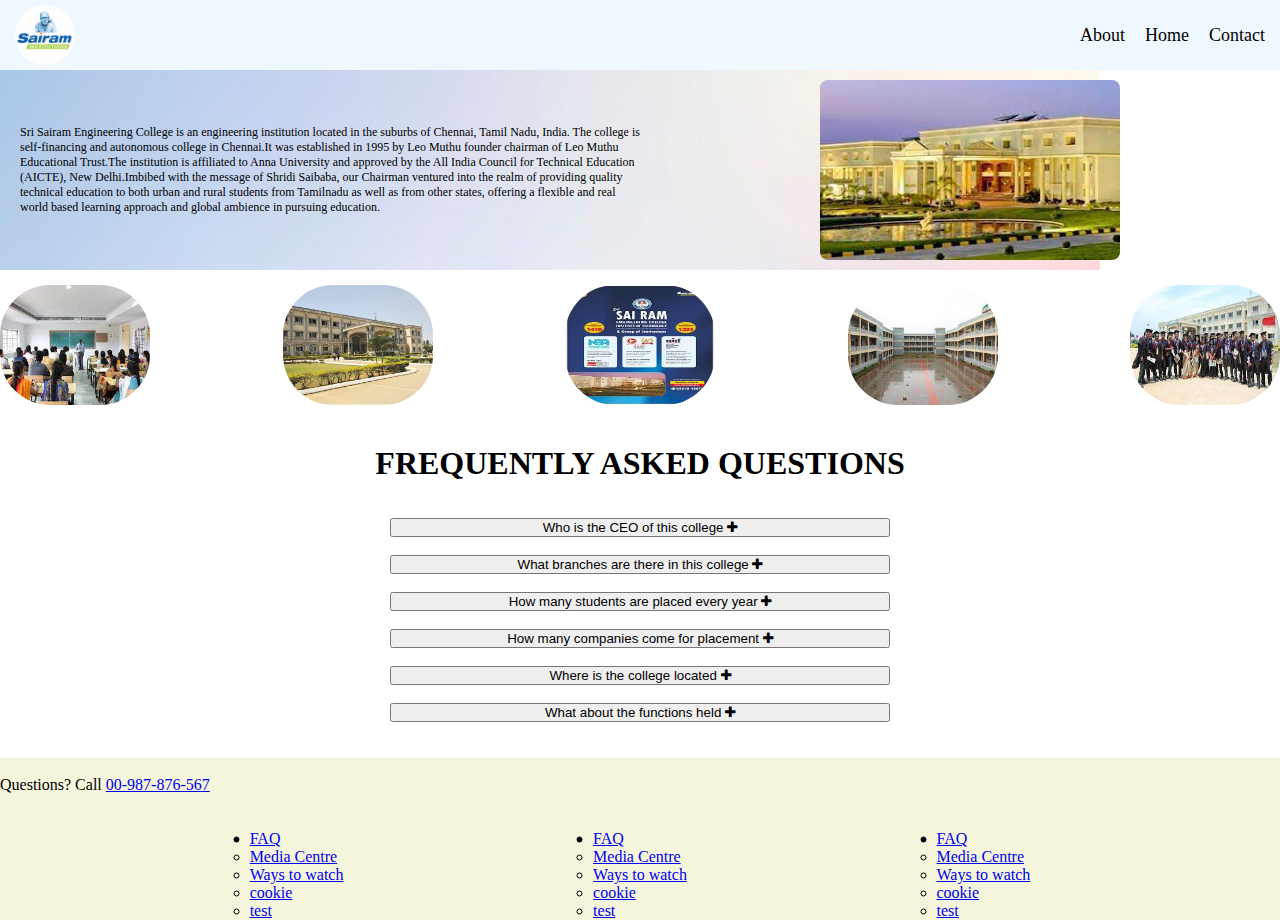
==== index.html @ 0ae69ac6 "web to index" ====
<!DOCTYPE html>
<html>

<head>
    <title>Web 1</title>
    <link rel="stylesheet" href="style.css">
    <link rel="stylesheet" href="https://cdnjs.cloudflare.com/ajax/libs/font-awesome/4.7.0/css/font-awesome.min.css">
</head>

<body>

    <!-- navbar starting -->
    <div class="navbarhead">
        <img src="logo.png" width="100px" height="100px">
        <div class="">
            <ul class="navbar--menu">
                <li class="navbar--menu--item"><a href="#about">About</a></li>
                <li class="navbar--menu--item"><a href="#home">Home</a></li>
                <li class="navbar--menu--item"><a href="#contact">Contact</a></li>
            </ul>
        </div>
    </div>

<!-- introdcution for colg -->
<div class="introhead">
    <div class="intro-content width50">
      <p>Sri Sairam Engineering College is an engineering institution located in the suburbs of Chennai, Tamil Nadu, India. The college is self-financing and autonomous college in Chennai.It was established in 1995 by Leo Muthu founder chairman of Leo Muthu Educational Trust.The institution is affiliated to Anna University and approved by the All India Council for Technical Education (AICTE), New Delhi.Imbibed with the message of Shridi Saibaba, our Chairman ventured into the realm of providing quality technical education to both urban and rural students from Tamilnadu as well as from other states, offering a flexible and real world based learning approach and global ambience in pursuing education.</p>
    </div>
    <div class="introimg width50">
      <img src="clg.png" >
    </div>
</div>
<!--images-->
<div class="imginfo">
    <ul class="images">
        <li><img src="img1.png" ></li>
        <li><img src="img2.png"></li>
        <li><img src="img3.png"  ></li>
        <li><img src="img4.png" ></li>
        <li><img src="img5.png"></li>
    </ul>
</div>
<br>
<br>
<!--questions-->
<h1 style="text-align: center;">FREQUENTLY ASKED QUESTIONS</h1> <br><br><br<>
<div class="questions">

    <ul class="ques">
        <li><button class="q1">Who is the CEO of this college
             <i class="fa fa-plus"></i></button></li><br>
        <li><button class="q1" >What branches are there in this college
            <i class="fa fa-plus"></i></button></li><br>
        <li><button class="q1">How many students are placed every year
            <i class="fa fa-plus"></i></button></li><br>
        <li><button class="q1">How many companies come for placement
            <i class="fa fa-plus"></i></button></li><br>
        <li><button class="q1" >Where is the college located 
             <i class="fa fa-plus"></i></button></li><br>
        <li><button class="q1">What about the functions held
             <i class="fa fa-plus"></i></button></li>
    </ul>
</div>
<br><br>
<!--footer-->
<div class="footer">
    <br>
    <p>Questions? Call <a href="tel:00-987-876-567">00-987-876-567</a></p>
    <br><br>
    <ul class="foot">
        <li>
           <ul>
            <li><a href="#">FAQ</a></li>
            <li>
                <a href="#">Media Centre</a>
            </li>
            <li>
                <a href="#">Ways to watch</a>
            </li>
            <li>
                <a href="#">cookie</a>
            </li>
            <li>
                <a href="#">test</a>
            </li>
           </ul> 
        </li>
        <li>
            <ul>
                <li><a href="#">FAQ</a></li>
                <li>
                    <a href="#">Media Centre</a>
                </li>
                <li>
                    <a href="#">Ways to watch</a>
                </li>
                <li>
                    <a href="#">cookie</a>
                </li>
                <li>
                    <a href="#">test</a>
                </li>
               </ul> 

        </li>
        <li>
            <ul>
                <li><a href="#">FAQ</a></li>
                <li>
                    <a href="#">Media Centre</a>
                </li>
                <li>
                    <a href="#">Ways to watch</a>
                </li>
                <li>
                    <a href="#">cookie</a>
                </li>
                <li>
                    <a href="#">test</a>
                </li>
               </ul> 

        </li>
        
        
        
            
        </li>
    </ul>

</div>


</body>

</html>
---- style.css ----
* {
  margin: 0;
  padding: 0;
}

img {
  border-radius: 50%;
  width: 60px;
  height: 60px;
}

.navbarhead {
  display: flex;
  justify-content: space-between;
  align-items: center;
  background-color: aliceblue;
  padding: 10px 15px;
  height:50px;
}

.navbar--menu {
  display: flex;
  list-style: none;
}

.navbar--menu li {
  margin-left: 20px;
}

.navbar--menu--item a {
  color: black;
  text-decoration: none;
  font-size: 18px;
}

/*intro design*/
.introhead {
  display: flex;
  justify-content: space-around;
  background-image: url("back.png");
  background-size: 1100px;
  background-repeat: no-repeat;
  
  height: 200px;
  align-items: center;
}
.width50 {
  width: 50%;
}
.intro-content{
  padding: 20px;
}
.intro-content >p{
  font-size:12px;
  font-family: cursive;
}
.introimg >img{
  border-radius: 8px;
  width: 300px;
  height:180px;
  
}
.introimg{
  display: flex;
  justify-content: center;
}
.imginfo >ul{
  margin-top: 15px;
  display: flex;
  justify-content: space-between;
  list-style-type:none;
}
li >img{
  border-radius: 50px;
  width:150px;
  height:120px;
}
.questions{
  margin-top: 0px;
  display: flex;
  justify-content: center;

}
.ques {
  list-style-type: none;

}
.q1{
  display: block;
  
  width: 500px;
  
}
.foot{
  display: flex;
  justify-content: flex-start;
  justify-content: space-evenly;
}
.footer{
  background-color: beige;
  
}
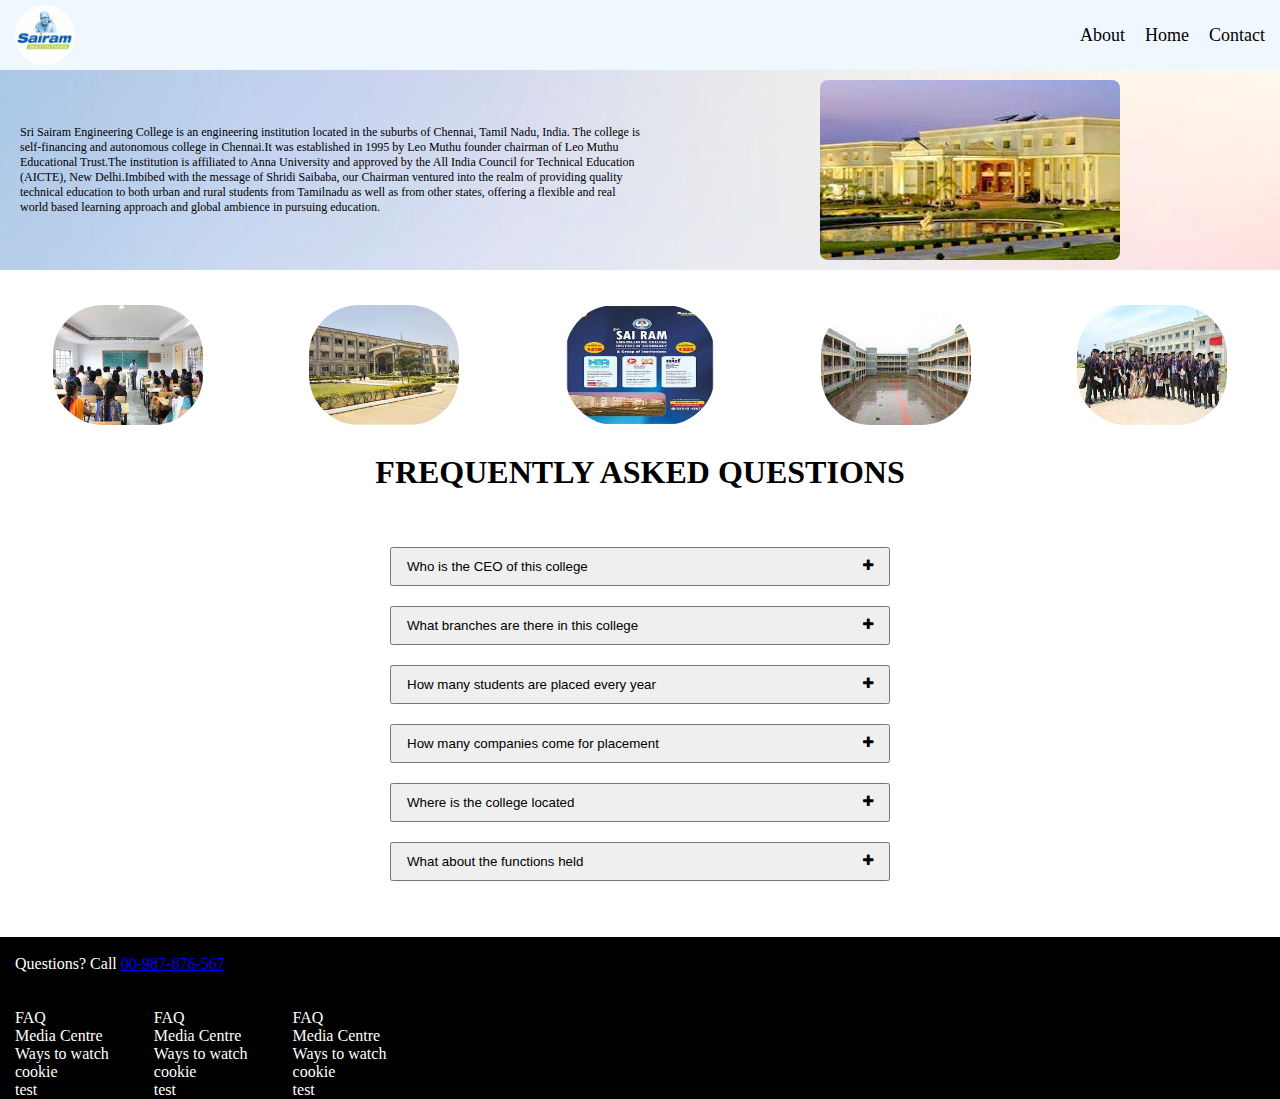
==== commit e8fc7d6e: "changes" ====
--- a/index.html
+++ b/index.html
@@ -40,23 +40,22 @@
         <li><img src="img5.png"></li>
     </ul>
 </div>
-<br>
-<br>
+
 <!--questions-->
-<h1 style="text-align: center;">FREQUENTLY ASKED QUESTIONS</h1> <br><br><br<>
+<h1 style="text-align: center; margin-top: 25px;;">FREQUENTLY ASKED QUESTIONS</h1> <br><br><br<>
 <div class="questions">
 
     <ul class="ques">
         <li><button class="q1">Who is the CEO of this college
-             <i class="fa fa-plus"></i></button></li><br>
+             <i class="fa fa-plus"></i></button></li>
         <li><button class="q1" >What branches are there in this college
-            <i class="fa fa-plus"></i></button></li><br>
+            <i class="fa fa-plus"></i></button></li>
         <li><button class="q1">How many students are placed every year
-            <i class="fa fa-plus"></i></button></li><br>
+            <i class="fa fa-plus"></i></button></li>
         <li><button class="q1">How many companies come for placement
-            <i class="fa fa-plus"></i></button></li><br>
+            <i class="fa fa-plus"></i></button></li>
         <li><button class="q1" >Where is the college located 
-             <i class="fa fa-plus"></i></button></li><br>
+             <i class="fa fa-plus"></i></button></li>
         <li><button class="q1">What about the functions held
              <i class="fa fa-plus"></i></button></li>
     </ul>
@@ -65,11 +64,11 @@
 <!--footer-->
 <div class="footer">
     <br>
-    <p>Questions? Call <a href="tel:00-987-876-567">00-987-876-567</a></p>
+    <p style="margin-left: 15px; color: white;">Questions? Call <a href="tel:00-987-876-567">00-987-876-567</a></p>
     <br><br>
     <ul class="foot">
         <li>
-           <ul>
+           <ul class="list">
             <li><a href="#">FAQ</a></li>
             <li>
                 <a href="#">Media Centre</a>
@@ -86,7 +85,7 @@
            </ul> 
         </li>
         <li>
-            <ul>
+            <ul class="list">
                 <li><a href="#">FAQ</a></li>
                 <li>
                     <a href="#">Media Centre</a>
@@ -104,7 +103,7 @@
 
         </li>
         <li>
-            <ul>
+            <ul class="list">
                 <li><a href="#">FAQ</a></li>
                 <li>
                     <a href="#">Media Centre</a>
--- a/style.css
+++ b/style.css
@@ -38,7 +38,7 @@
   display: flex;
   justify-content: space-around;
   background-image: url("back.png");
-  background-size: 1100px;
+  background-size: cover;
   background-repeat: no-repeat;
   
   height: 200px;
@@ -65,9 +65,9 @@
   justify-content: center;
 }
 .imginfo >ul{
-  margin-top: 15px;
+  margin-top: 35px;
   display: flex;
-  justify-content: space-between;
+  justify-content: space-around;
   list-style-type:none;
 }
 li >img{
@@ -86,17 +86,43 @@
 
 }
 .q1{
-  display: block;
+  display: flex;
+  justify-content: space-between;
+  padding:10px 15px;
   
   width: 500px;
   
 }
+.ques li{
+  margin:20px 0;
+}
 .foot{
   display: flex;
   justify-content: flex-start;
-  justify-content: space-evenly;
+  
 }
 .footer{
-  background-color: beige;
+  background-color: black;
   
+  
+}
+.foot{
+  text-decoration: none;
+  list-style-type: none;
+  color: white;
+  
+}
+.list{
+  margin-right: 30px;
+  padding-left: 15px;
+}
+.list >li{
+  list-style-type: none;
+  
+}
+.list >li >a{
+  color: white;
+  text-decoration: none;
+  
+
 }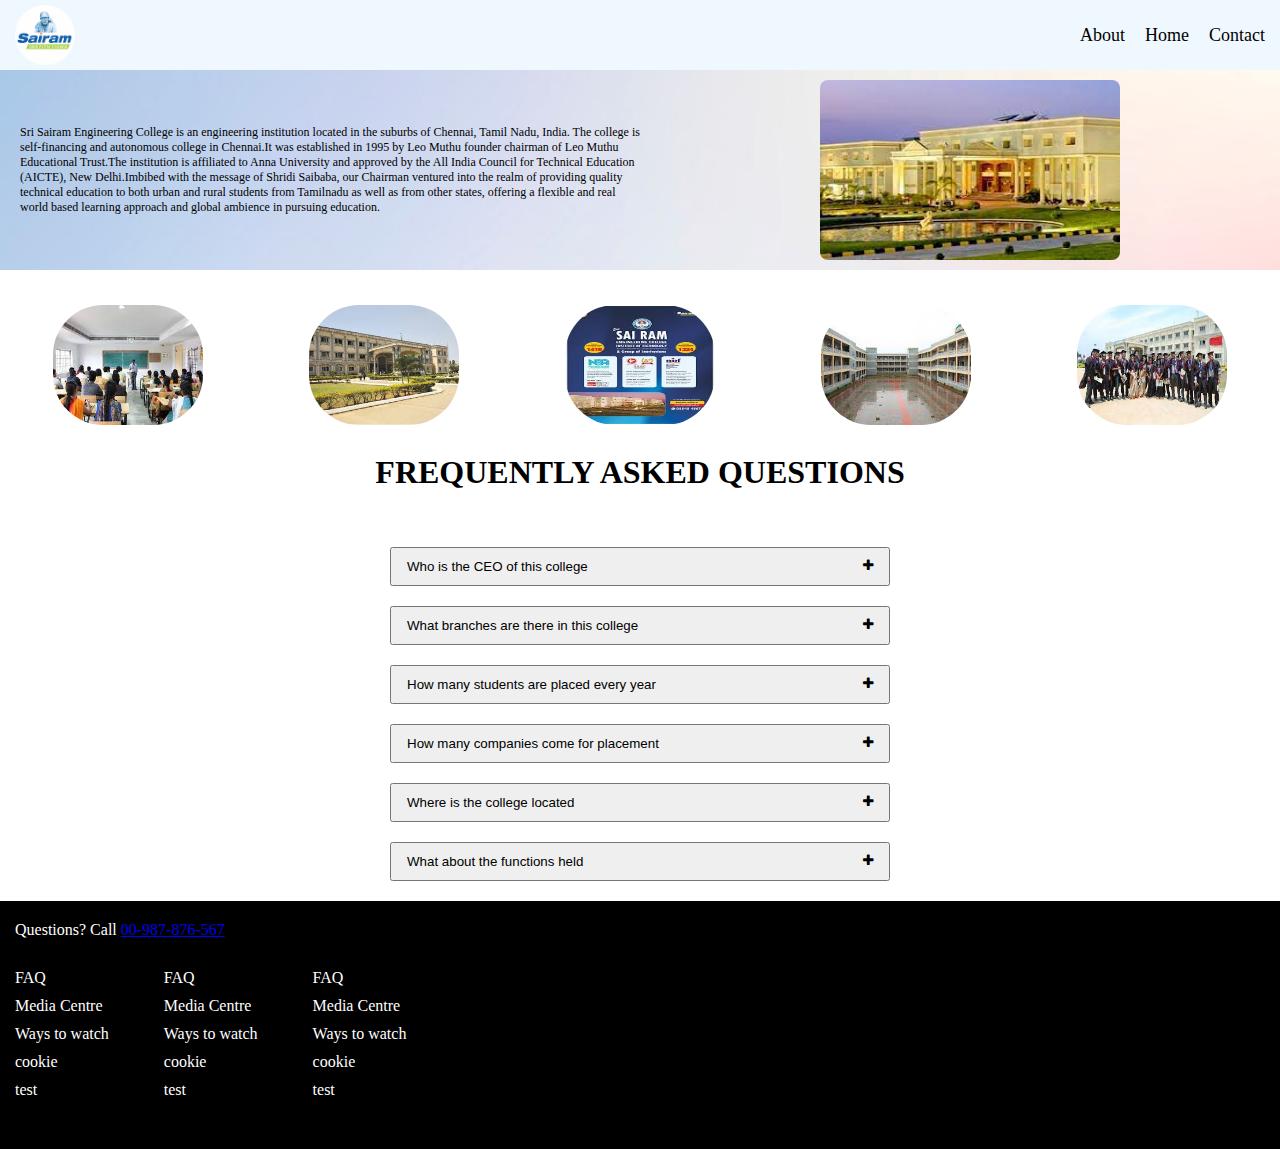
==== commit 90aebdc2: "changess" ====
--- a/index.html
+++ b/index.html
@@ -60,12 +60,12 @@
              <i class="fa fa-plus"></i></button></li>
     </ul>
 </div>
-<br><br>
+
 <!--footer-->
 <div class="footer">
-    <br>
-    <p style="margin-left: 15px; color: white;">Questions? Call <a href="tel:00-987-876-567">00-987-876-567</a></p>
-    <br><br>
+    
+    <p style="margin-left: 15px; color: white; padding-top: 20px;">Questions? Call <a href="tel:00-987-876-567">00-987-876-567</a></p>
+    
     <ul class="foot">
         <li>
            <ul class="list">
--- a/style.css
+++ b/style.css
@@ -110,14 +110,17 @@
   text-decoration: none;
   list-style-type: none;
   color: white;
+  padding-bottom: 40px;
+  margin-top: 20px;
   
 }
 .list{
-  margin-right: 30px;
+  margin-right: 40px;
   padding-left: 15px;
 }
 .list >li{
   list-style-type: none;
+  margin:10px 0;
   
 }
 .list >li >a{
